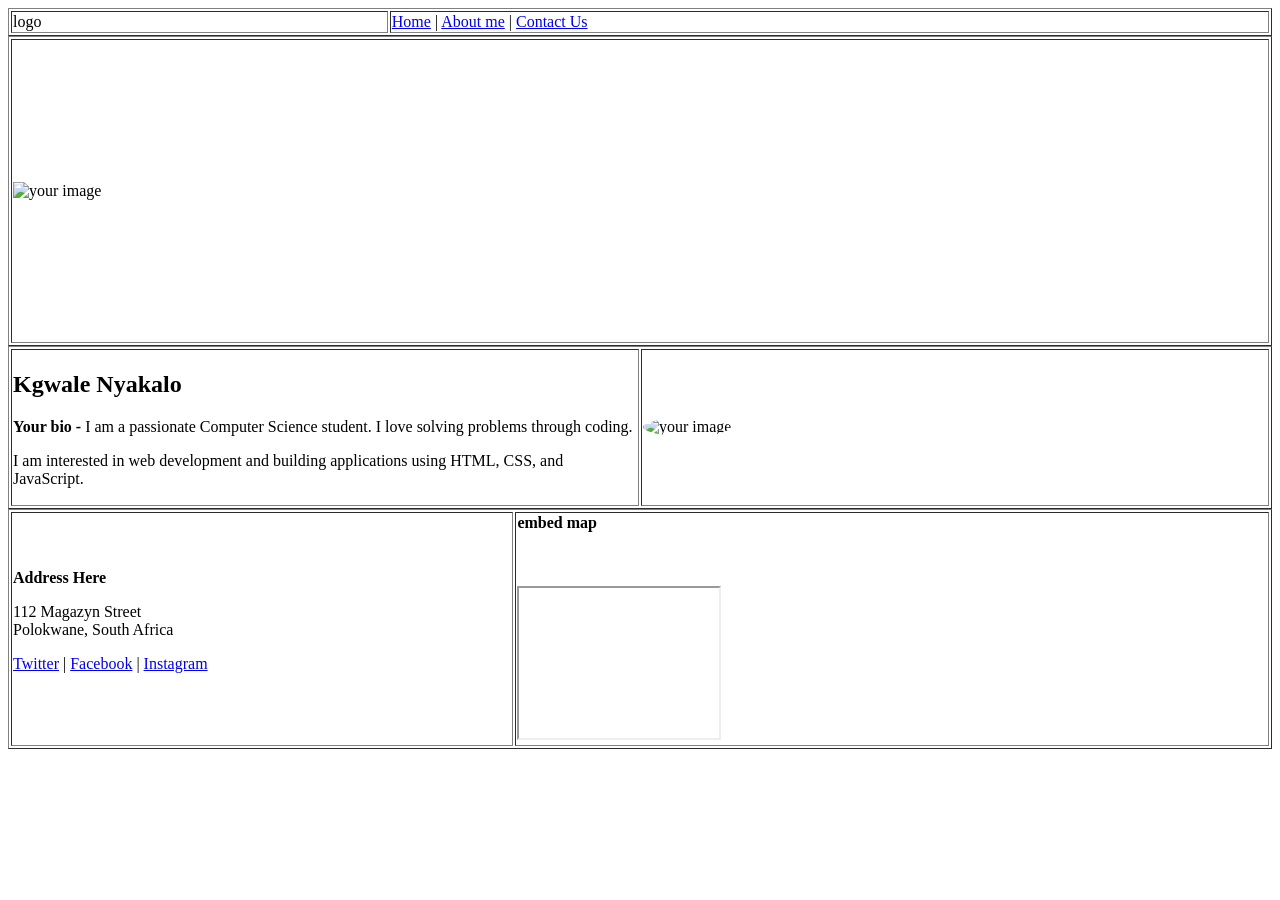
==== index.html @ 41580458 "Add portfolio HTML file" ====
<!DOCTYPE html>
<html>
<head>
  <title>Kgwale Nyakalo - Portfolio</title>
</head>
<body>

<table width="100%" border="1">
  <tr>
    <td width="30%">logo</td>
    <td width="70%"><a href="index.html">Home</a> | <a href="about.html">About me</a> | <a href="contact.html">Contact Us</a></td>
  </tr>
</table>

<table width="100%" border="1">
  <tr>
    <td height="300"><img src="me.jpeg" alt="your image" width="200" height="200">
</td>
  </tr>
</table>

<table width="100%" border="1">
  <tr>
    <td width="50%">
      <h2>Kgwale Nyakalo</h2>
      <p><b>Your bio -</b> I am a passionate Computer Science student. I love solving problems through coding.</p>
      <p>I am interested in web development and building applications using HTML, CSS, and JavaScript.</p>
    </td>
    <td width="50%">
      <img src="me.jpeg" alt="your image" width="200" height="200" style="border-radius: 50%;">
    </td>
  </tr>
</table>

<table width="100%" border="1">
  <tr>
    <td width="40%">
      <b>Address Here</b>
      <p>112 Magazyn Street<br>Polokwane, South Africa</p>
      <p><a href="https://twitter.com">Twitter</a> | <a href="https://facebook.com">Facebook</a> | <a href="https://instagram.com">Instagram</a></p>
    </td>
    <td width="60%">
      <b>embed map</b>
      <br><br>
      <br><br>
<iframe
                        src="https://www.google.com/maps/embed?pb=!1m18!1m12!1m3!1d3593.0!2d29.2!3d-26.9!2m3!1f0!2f0!3f0!3m2!1i1024!2i768!4f13.1!3m3!1m2!1s0x0%3A0x0!2zMjbCsDU0JzAwLjAiUyAyOcKwMTInMDAuMCJF!5e0!3m2!1sen!2sza!4v1"
                        width="200" height="150" border="0">
                    </iframe>   </td>
  </tr>
</table>

</body>
</html>
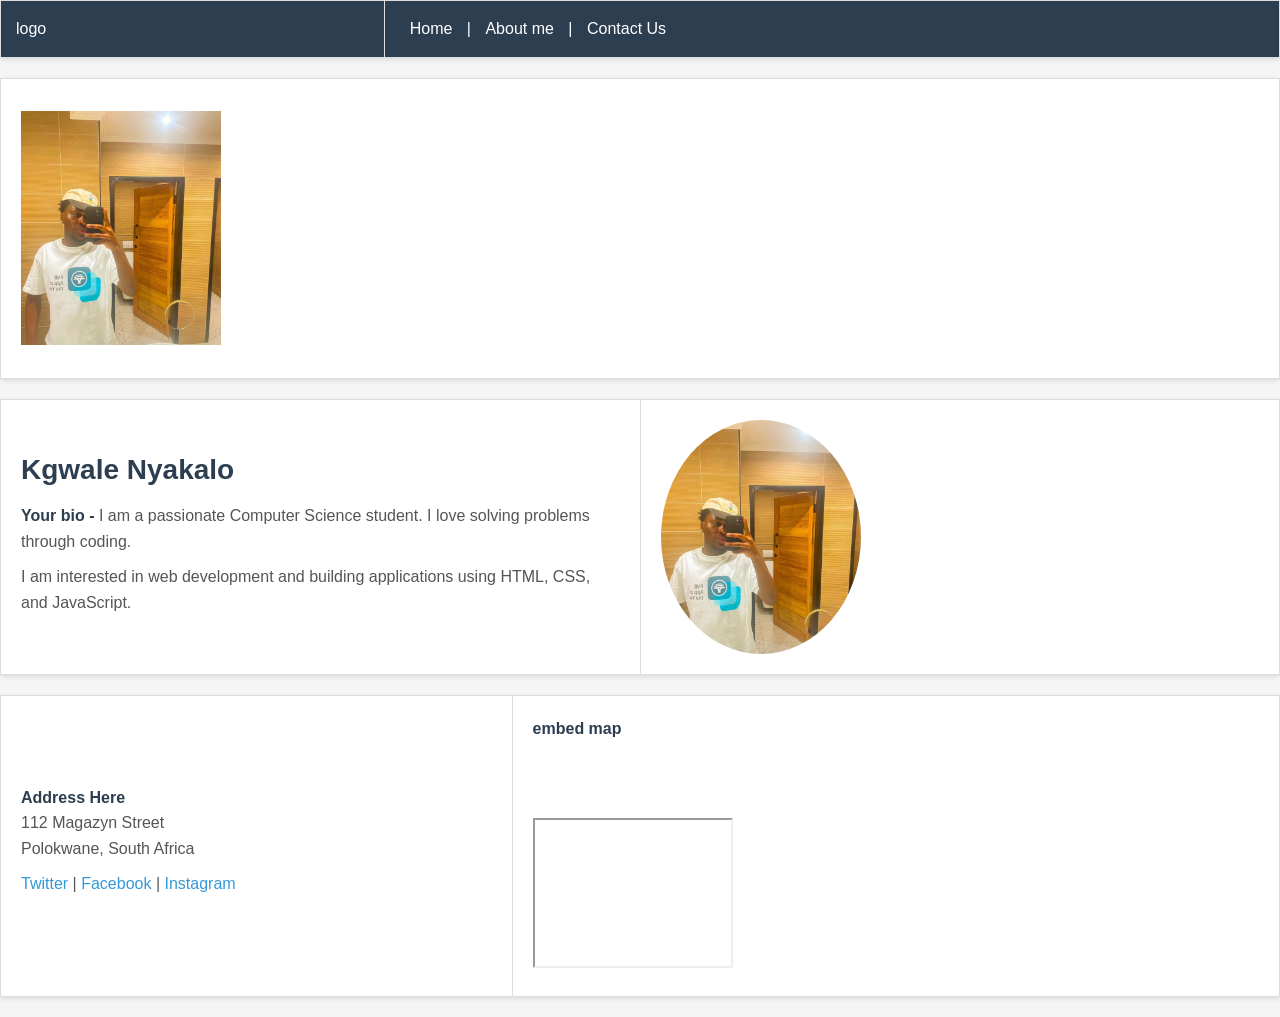
==== commit 05dc5fc9: "Add CSS styling to portfolio" ====
--- a/index.html
+++ b/index.html
@@ -2,6 +2,7 @@
 <html>
 <head>
   <title>Kgwale Nyakalo - Portfolio</title>
+  <link rel="stylesheet" href="style.css">
 </head>
 <body>
 
--- a/style.css
+++ b/style.css
@@ -0,0 +1,229 @@
+
+* {
+  margin: 0;
+  padding: 0;
+  box-sizing: border-box;
+}
+
+body {
+  font-family: Arial, Helvetica, sans-serif;
+  color: #333;
+  background-color: #f5f5f5;
+  line-height: 1.6;
+}
+
+table:first-of-type {
+  background-color: #2c3e50;
+  color: white;
+}
+
+table:first-of-type td {
+  padding: 15px;
+  vertical-align: middle;
+}
+
+table:first-of-type a {
+  color: white;
+  text-decoration: none;
+  margin: 0 10px;
+  transition: 0.3s;
+}
+
+table:first-of-type a:hover {
+  color: #3498db;
+  text-decoration: underline;
+}
+
+table {
+  width: 100%;
+  border-collapse: collapse;
+  background-color: white;
+  margin-bottom: 20px;
+  box-shadow: 0 2px 5px rgba(0,0,0,0.1);
+}
+
+table td {
+  padding: 20px;
+  border: 1px solid #ddd;
+}
+
+h2 {
+  color: #2c3e50;
+  margin-bottom: 10px;
+  font-size: 28px;
+}
+
+h3 {
+  color: #2c3e50;
+  margin-top: 15px;
+  margin-bottom: 10px;
+  font-size: 20px;
+}
+
+p {
+  color: #555;
+  margin-bottom: 10px;
+}
+
+b {
+  color: #2c3e50;
+}
+
+img {
+  max-width: 100%;
+  height: auto;
+  display: block;
+}
+
+a {
+  color: #3498db;
+  text-decoration: none;
+  transition: 0.3s;
+}
+
+a:hover {
+  color: #2980b9;
+  text-decoration: underline;
+}
+
+input[type="text"],
+input[type="email"],
+textarea {
+  width: 100%;
+  padding: 10px;
+  margin: 5px 0 15px 0;
+  border: 1px solid #ddd;
+  border-radius: 4px;
+  font-family: Arial, sans-serif;
+  font-size: 14px;
+}
+
+input[type="text"]:focus,
+input[type="email"]:focus,
+textarea:focus {
+  border: 2px solid #3498db;
+  outline: none;
+}
+
+input[type="submit"],
+input[type="reset"] {
+  padding: 10px 20px;
+  margin-right: 10px;
+  background-color: #3498db;
+  color: white;
+  border: none;
+  border-radius: 4px;
+  cursor: pointer;
+  transition: 0.3s;
+}
+
+input[type="submit"]:hover,
+input[type="reset"]:hover {
+  background-color: #2980b9;
+}
+
+input[type="reset"] {
+  background-color: #7f8c8d;
+}
+
+input[type="reset"]:hover {
+  background-color: #5d6d7b;
+}
+
+ul {
+  margin-left: 20px;
+  color: #555;
+}
+
+li {
+  margin-bottom: 8px;
+}
+
+
+@media (max-width: 768px) {
+  table {
+    width: 100%;
+    margin-bottom: 15px;
+  }
+
+  table td {
+    padding: 15px;
+    display: block;
+    width: 100%;
+  }
+
+  table:first-of-type {
+    display: flex;
+    flex-direction: column;
+  }
+
+  table:first-of-type td {
+    width: 100%;
+  }
+
+  table:first-of-type a {
+    display: inline-block;
+    margin: 5px 10px 5px 0;
+  }
+
+  h2 {
+    font-size: 24px;
+  }
+
+  h3 {
+    font-size: 18px;
+  }
+
+  img {
+    width: 100%;
+    height: auto;
+  }
+}
+
+@media (max-width: 480px) {
+  body {
+    font-size: 14px;
+  }
+
+  table td {
+    padding: 10px;
+  }
+
+  table:first-of-type td {
+    text-align: center;
+    padding: 10px;
+  }
+
+  h2 {
+    font-size: 20px;
+  }
+
+  h3 {
+    font-size: 16px;
+  }
+
+  input[type="text"],
+  input[type="email"],
+  textarea {
+    padding: 8px;
+    font-size: 16px;
+  }
+
+  input[type="submit"],
+  input[type="reset"] {
+    padding: 8px 15px;
+    font-size: 14px;
+    display: block;
+    width: 100%;
+    margin-bottom: 10px;
+  }
+
+  input[type="submit"] {
+    margin-right: 0;
+  }
+
+  iframe {
+    width: 100%;
+    height: auto;
+  }
+}
